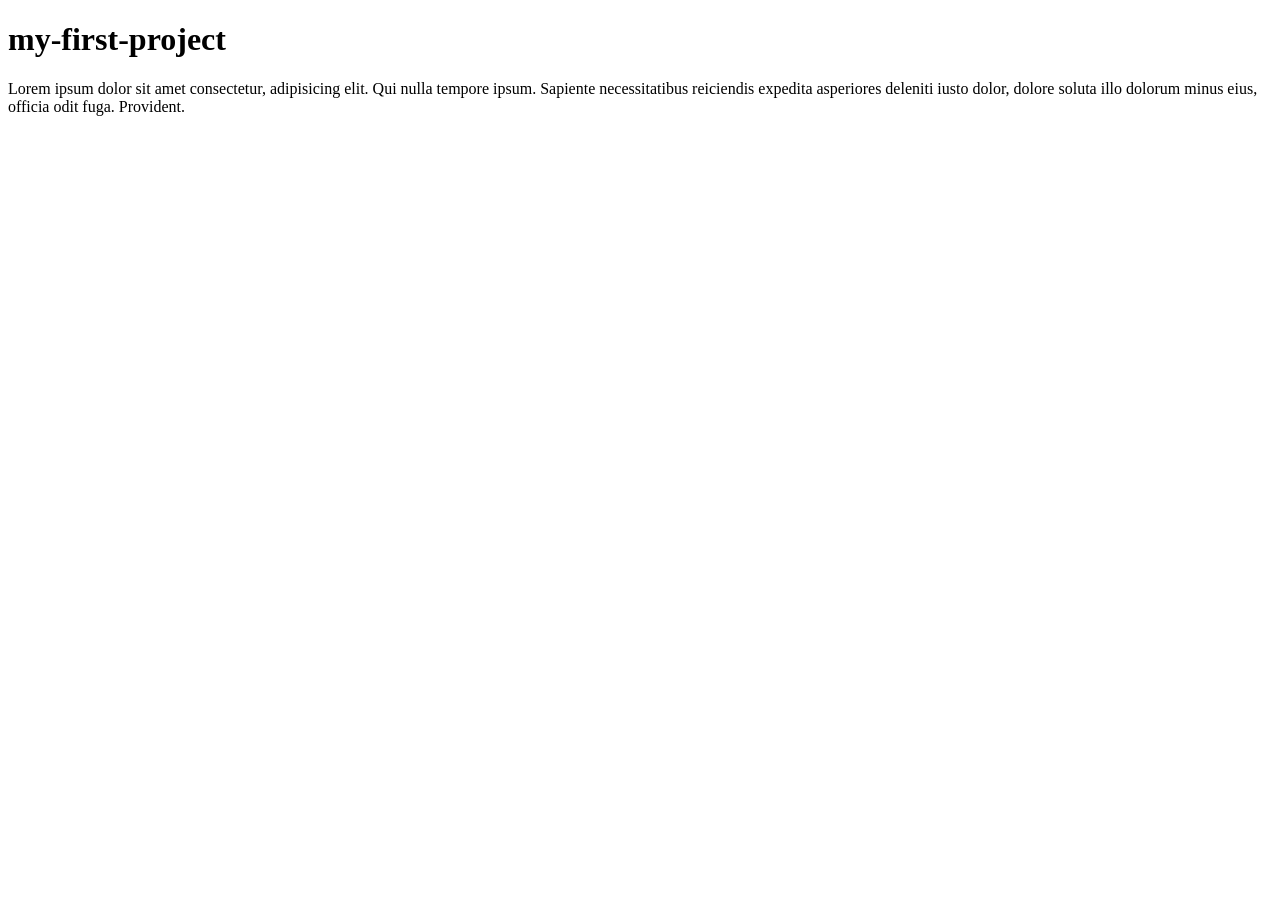
==== Index.html @ 207b4d5a "p tag added" ====
<!DOCTYPE html>
<html lang="en">
<head>
    <meta charset="UTF-8">
    <meta name="viewport" content="width=device-width, initial-scale=1.0">
    <title>Document</title>
</head>
<body>
    <h1>my-first-project</h1>
    <p>Lorem ipsum dolor sit amet consectetur, adipisicing elit. Qui nulla tempore ipsum. Sapiente necessitatibus reiciendis expedita asperiores deleniti iusto dolor, dolore soluta illo dolorum minus eius, officia odit fuga. Provident.</p>
</body>
</html>
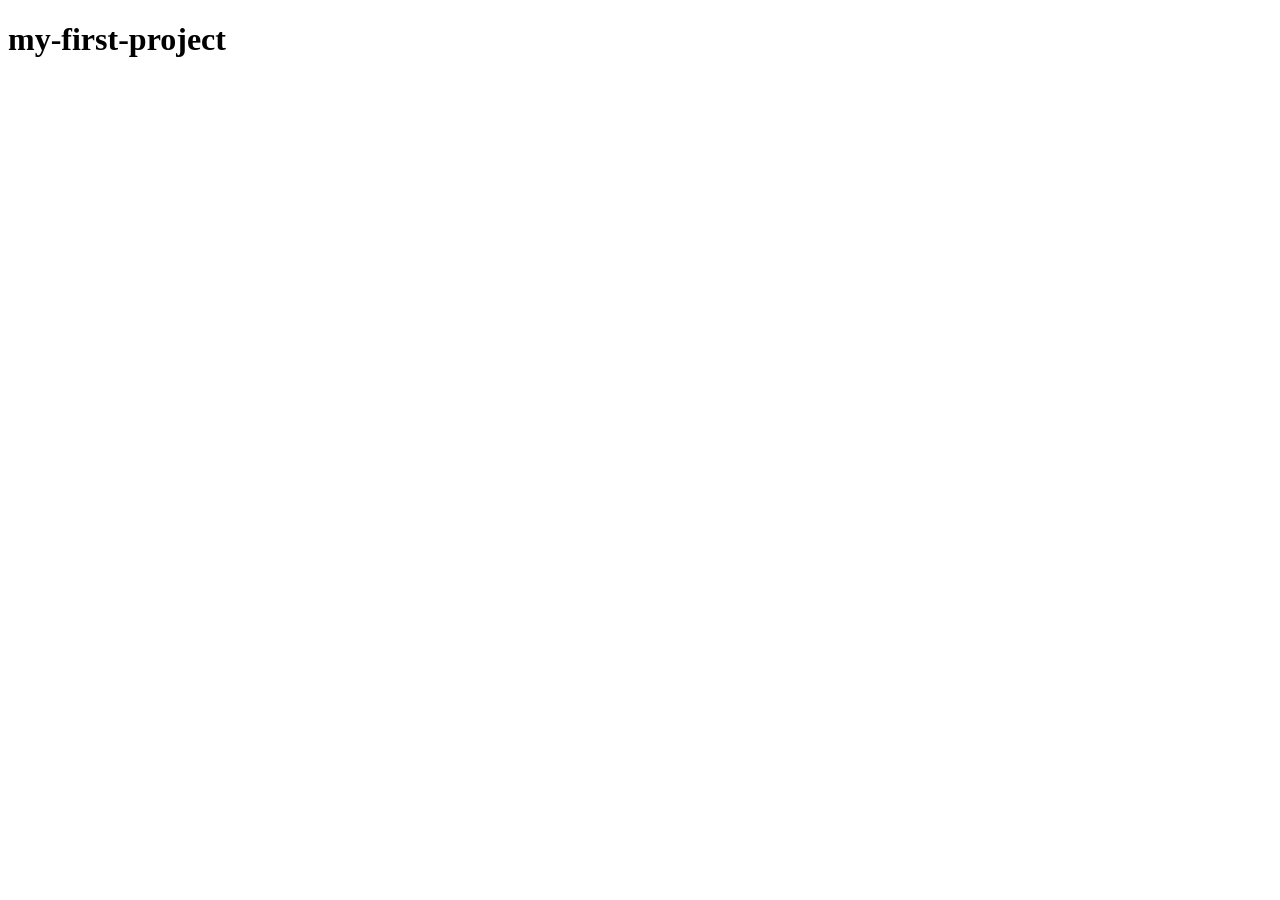
==== commit 85ce994b: "first commit" ====
--- a/Index.html
+++ b/Index.html
@@ -7,6 +7,5 @@
 </head>
 <body>
     <h1>my-first-project</h1>
-    <p>Lorem ipsum dolor sit amet consectetur, adipisicing elit. Qui nulla tempore ipsum. Sapiente necessitatibus reiciendis expedita asperiores deleniti iusto dolor, dolore soluta illo dolorum minus eius, officia odit fuga. Provident.</p>
 </body>
 </html>
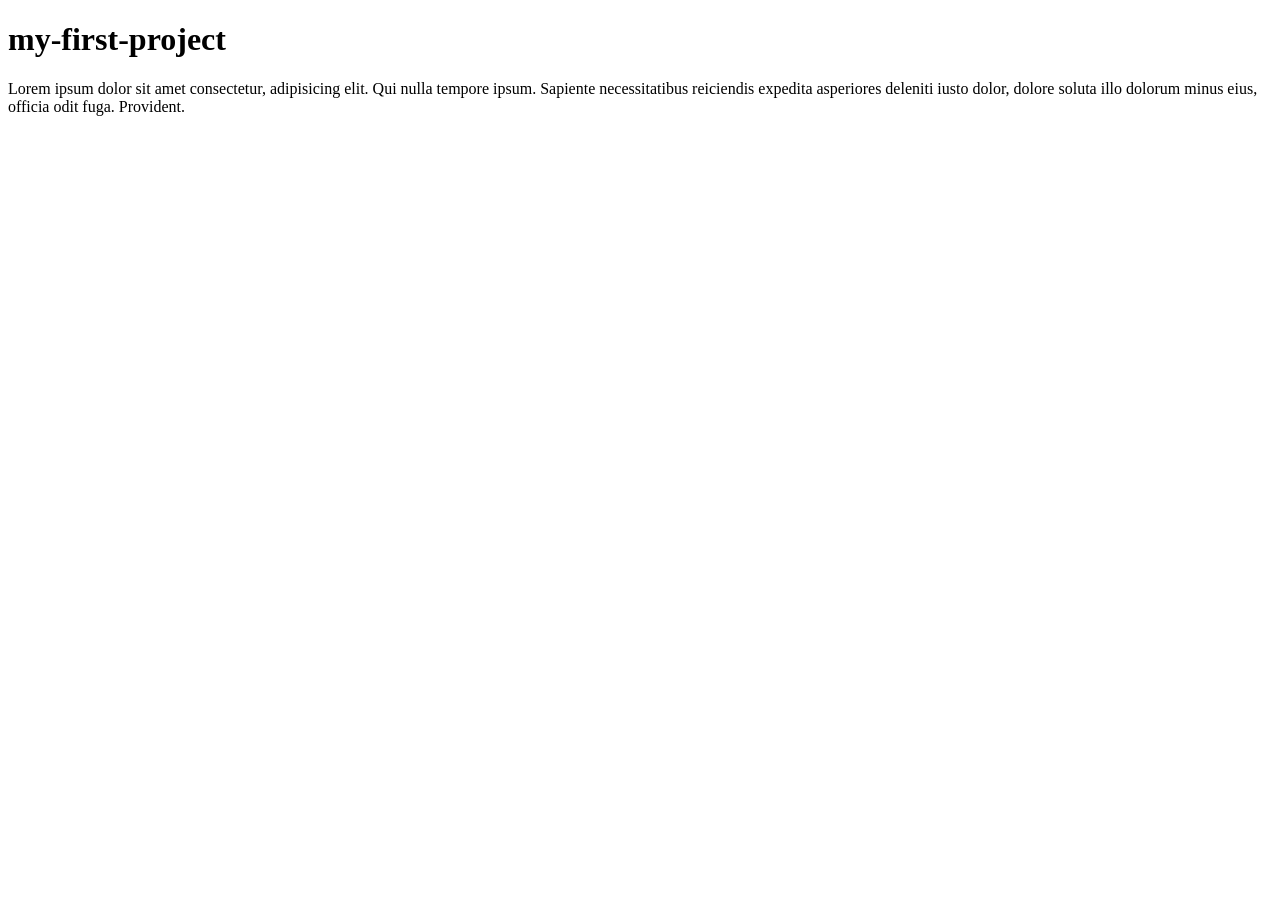
==== commit 11d59f26: "first commit" ====
--- a/Index.html
+++ b/Index.html
@@ -7,5 +7,11 @@
 </head>
 <body>
     <h1>my-first-project</h1>
+    <p>Lorem ipsum dolor sit amet consectetur, adipisicing elit. Qui nulla tempore ipsum. Sapiente necessitatibus reiciendis expedita asperiores deleniti iusto dolor, dolore soluta illo dolorum minus eius, officia odit fuga. Provident.</p>
+    <section>
+        <div>
+            
+        </div>
+    </section>
 </body>
 </html>
